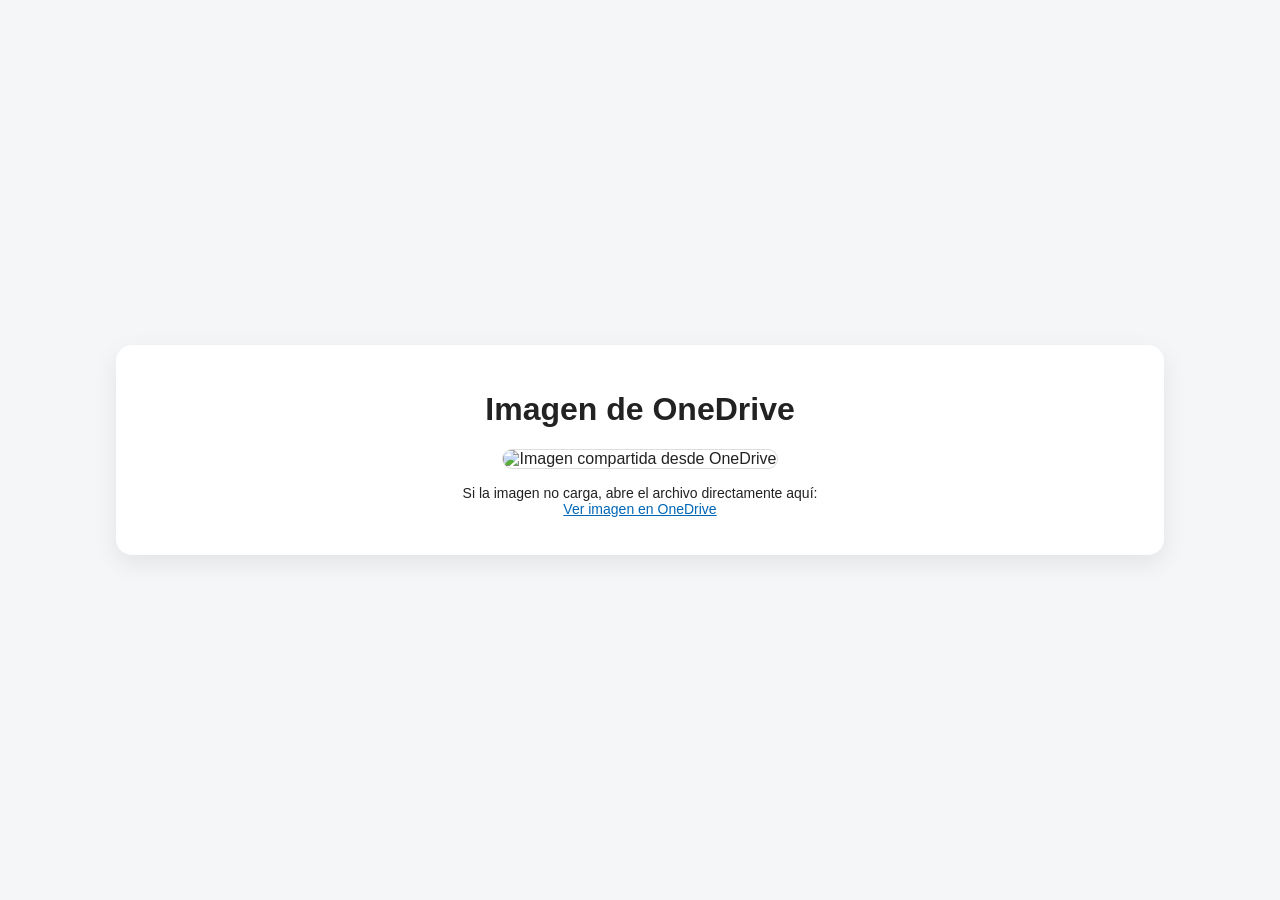
==== index.html @ 02700ac7 "Rename pagina_onedrive.html to index.html" ====
<!doctype html>
<html lang="es">
<head>
  <meta charset="utf-8" />
  <meta name="viewport" content="width=device-width, initial-scale=1" />
  <title>Imagen de OneDrive</title>
  <style>
    body {
      margin: 0;
      min-height: 100vh;
      display: flex;
      align-items: center;
      justify-content: center;
      font-family: Arial, sans-serif;
      background: #f4f6f8;
      color: #222;
    }

    main {
      width: min(1000px, 92vw);
      text-align: center;
      background: #fff;
      padding: 24px;
      border-radius: 16px;
      box-shadow: 0 8px 24px rgba(0, 0, 0, 0.08);
    }

    img {
      max-width: 100%;
      height: auto;
      border-radius: 12px;
      border: 1px solid #ddd;
    }

    .fallback {
      margin-top: 16px;
      font-size: 14px;
    }

    a {
      color: #0067b8;
    }
  </style>
</head>
<body>
  <main>
    <h1>Imagen de OneDrive</h1>

    <img
      src="https://everisgroup-my.sharepoint.com/:i:/g/personal/aquiroza_emeal_nttdata_com/IQAnncexlhmRTpyrGNrCjnM-ARKbUstpG9gybMJuRmq8TLk?e=F5Jd7h"
      alt="Imagen compartida desde OneDrive"
    />

    <p class="fallback">
      Si la imagen no carga, abre el archivo directamente aquí:<br />
      <a href="https://everisgroup-my.sharepoint.com/:i:/g/personal/aquiroza_emeal_nttdata_com/IQAnncexlhmRTpyrGNrCjnM-ARKbUstpG9gybMJuRmq8TLk?e=F5Jd7h" target="_blank" rel="noopener noreferrer">
        Ver imagen en OneDrive
      </a>
    </p>
  </main>
</body>
</html>
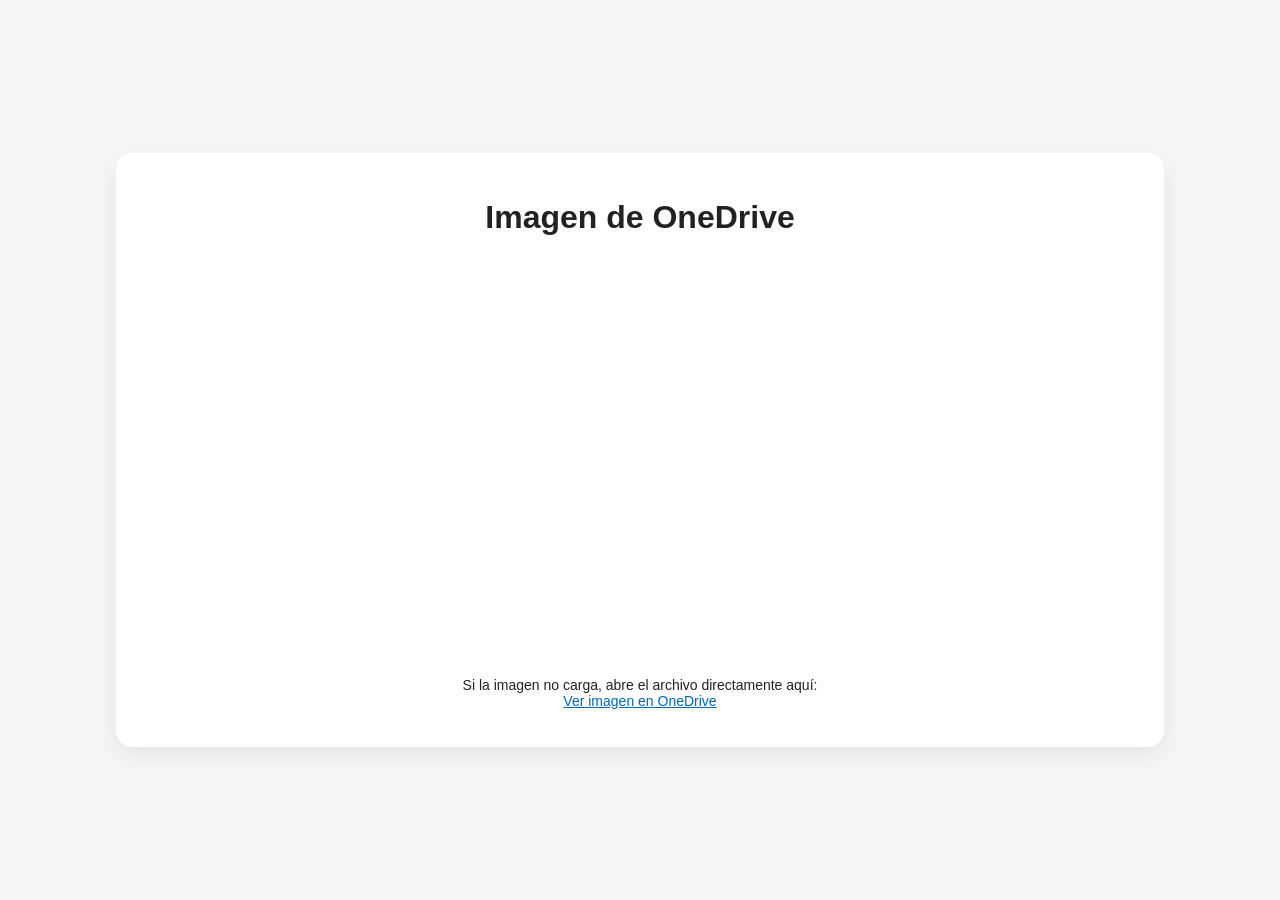
==== commit 6120f003: "Update index.html" ====
--- a/index.html
+++ b/index.html
@@ -46,10 +46,12 @@
   <main>
     <h1>Imagen de OneDrive</h1>
 
-    <img
-      src="https://everisgroup-my.sharepoint.com/:i:/g/personal/aquiroza_emeal_nttdata_com/IQAnncexlhmRTpyrGNrCjnM-ARKbUstpG9gybMJuRmq8TLk?e=F5Jd7h"
-      alt="Imagen compartida desde OneDrive"
-    />
+    <iframe
+      src="https://everisgroup-my.sharepoint.com/personal/aquiroza_emeal_nttdata_com/_layouts/15/embed.aspx?UniqueId=b1c79d27-1996-4e91-9cab-18dac28e733e"
+      width="600"
+      height="400"
+      frameborder="0">
+    </iframe>
 
     <p class="fallback">
       Si la imagen no carga, abre el archivo directamente aquí:<br />
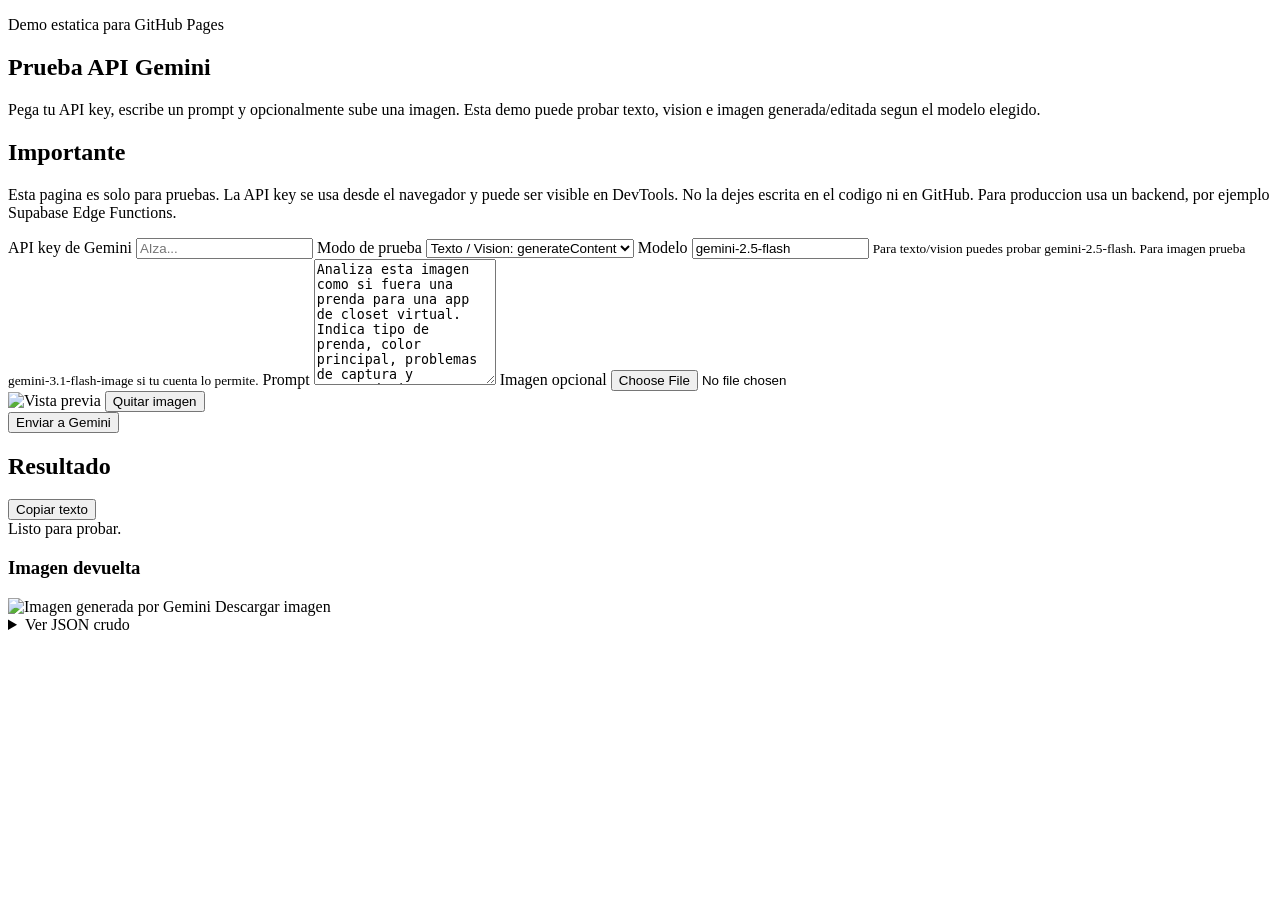
==== commit 4964c4b8: "Revise index.html for Gemini API demo Updated the HTML structure for a new demo page, including chan" ====
--- a/index.html
+++ b/index.html
@@ -1,64 +1,92 @@
 <!doctype html>
 <html lang="es">
-<head>
-  <meta charset="utf-8" />
-  <meta name="viewport" content="width=device-width, initial-scale=1" />
-  <title>Imagen de OneDrive</title>
-  <style>
-    body {
-      margin: 0;
-      min-height: 100vh;
-      display: flex;
-      align-items: center;
-      justify-content: center;
-      font-family: Arial, sans-serif;
-      background: #f4f6f8;
-      color: #222;
-    }
+  <head>
+    <meta charset="UTF-8" />
+    <meta name="viewport" content="width=device-width, initial-scale=1.0" />
+    <title>Prueba API Gemini</title>
+    <link rel="stylesheet" href="style.css" />
+  </head>
+  <body>
+    <main class="page">
+      <section class="hero">
+        <p class="eyebrow">Demo estatica para GitHub Pages</p>
+        <h1>Prueba API Gemini</h1>
+        <p>
+          Pega tu API key, escribe un prompt y opcionalmente sube una imagen.
+          Esta demo puede probar texto, vision e imagen generada/editada segun el modelo elegido.
+        </p>
+      </section>
 
-    main {
-      width: min(1000px, 92vw);
-      text-align: center;
-      background: #fff;
-      padding: 24px;
-      border-radius: 16px;
-      box-shadow: 0 8px 24px rgba(0, 0, 0, 0.08);
-    }
+      <section class="card warning">
+        <h2>Importante</h2>
+        <p>
+          Esta pagina es solo para pruebas. La API key se usa desde el navegador y puede ser visible en DevTools.
+          No la dejes escrita en el codigo ni en GitHub. Para produccion usa un backend, por ejemplo Supabase Edge Functions.
+        </p>
+      </section>
 
-    img {
-      max-width: 100%;
-      height: auto;
-      border-radius: 12px;
-      border: 1px solid #ddd;
-    }
+      <section class="grid">
+        <form id="geminiForm" class="card form-card">
+          <label>
+            API key de Gemini
+            <input id="apiKey" type="password" placeholder="AIza..." autocomplete="off" required />
+          </label>
 
-    .fallback {
-      margin-top: 16px;
-      font-size: 14px;
-    }
+          <label>
+            Modo de prueba
+            <select id="mode">
+              <option value="generateContent">Texto / Vision: generateContent</option>
+              <option value="interactions">Imagen: Interactions API</option>
+            </select>
+          </label>
 
-    a {
-      color: #0067b8;
-    }
-  </style>
-</head>
-<body>
-  <main>
-    <h1>Imagen de OneDrive</h1>
+          <label>
+            Modelo
+            <input id="model" type="text" value="gemini-2.5-flash" />
+            <small id="modelHint">Para texto/vision puedes probar gemini-2.5-flash. Para imagen prueba gemini-3.1-flash-image si tu cuenta lo permite.</small>
+          </label>
 
-    <iframe
-      src="https://everisgroup-my.sharepoint.com/personal/aquiroza_emeal_nttdata_com/_layouts/15/embed.aspx?UniqueId=b1c79d27-1996-4e91-9cab-18dac28e733e"
-      width="600"
-      height="400"
-      frameborder="0">
-    </iframe>
+          <label>
+            Prompt
+            <textarea id="prompt" rows="8" required>Analiza esta imagen como si fuera una prenda para una app de closet virtual. Indica tipo de prenda, color principal, problemas de captura y recomendaciones para convertirla en un asset frontal limpio.</textarea>
+          </label>
 
-    <p class="fallback">
-      Si la imagen no carga, abre el archivo directamente aquí:<br />
-      <a href="https://everisgroup-my.sharepoint.com/:i:/g/personal/aquiroza_emeal_nttdata_com/IQAnncexlhmRTpyrGNrCjnM-ARKbUstpG9gybMJuRmq8TLk?e=F5Jd7h" target="_blank" rel="noopener noreferrer">
-        Ver imagen en OneDrive
-      </a>
-    </p>
-  </main>
-</body>
+          <label>
+            Imagen opcional
+            <input id="imageInput" type="file" accept="image/png,image/jpeg,image/webp" />
+          </label>
+
+          <div id="previewWrap" class="preview hidden">
+            <img id="preview" alt="Vista previa" />
+            <button type="button" id="clearImage" class="secondary">Quitar imagen</button>
+          </div>
+
+          <button id="sendBtn" type="submit">Enviar a Gemini</button>
+        </form>
+
+        <section class="card result-card">
+          <div class="result-header">
+            <h2>Resultado</h2>
+            <button id="copyBtn" type="button" class="secondary">Copiar texto</button>
+          </div>
+
+          <div id="status" class="status">Listo para probar.</div>
+          <pre id="textOutput" class="output"></pre>
+
+          <div id="generatedImageWrap" class="generated hidden">
+            <h3>Imagen devuelta</h3>
+            <img id="generatedImage" alt="Imagen generada por Gemini" />
+            <a id="downloadImage" class="download" download="gemini-output.png">Descargar imagen</a>
+          </div>
+
+          <details>
+            <summary>Ver JSON crudo</summary>
+            <pre id="rawOutput" class="raw"></pre>
+          </details>
+        </section>
+      </section>
+    </main>
+
+    <script src="app.js"></script>
+  </body>
 </html>
